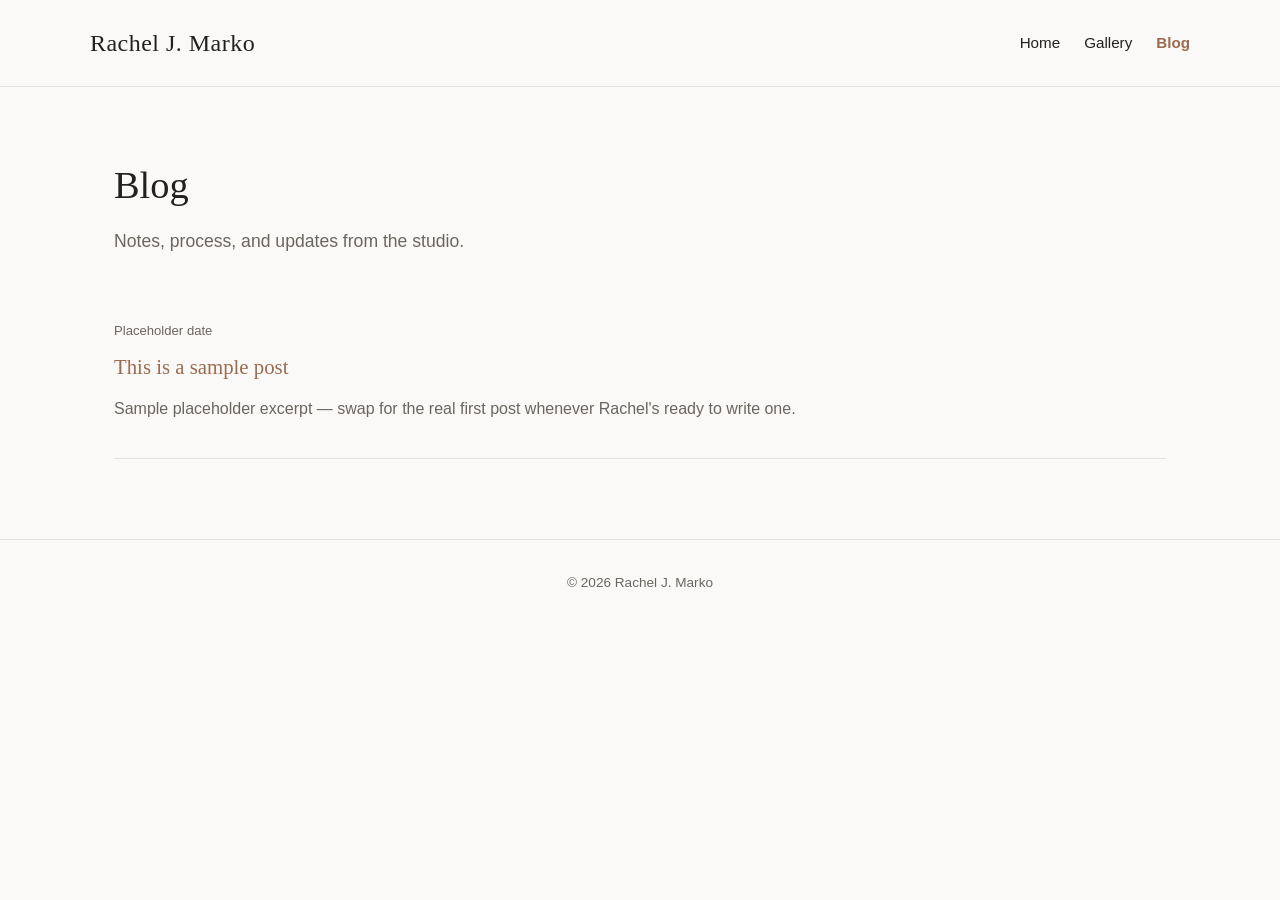
==== blog/index.html @ 8d88758e "Add files via upload" ====
<!DOCTYPE html>
<html lang="en">
<head>
  <meta charset="UTF-8" />
  <meta name="viewport" content="width=device-width, initial-scale=1.0" />
  <title>Blog — Rachel J. Marko</title>
  <link rel="stylesheet" href="/assets/css/style.css" />
</head>
<body>

  <header class="site-header">
    <div class="wrap">
      <div class="site-title">Rachel J. Marko</div>
      <nav class="site-nav">
        <a href="/">Home</a>
        <a href="/gallery/">Gallery</a>
        <a href="/blog/" class="active">Blog</a>
      </nav>
    </div>
  </header>

  <main>
    <h1>Blog</h1>
    <p class="lede">Notes, process, and updates from the studio.</p>

    <!--
      TODO: each new post is a plain HTML file under /blog/posts/, copied from
      /blog/posts/welcome.html. Add a matching <li> entry here, newest first.
    -->
    <ul class="blog-list">
      <li>
        <p class="post-date">Placeholder date</p>
        <h2 class="post-title"><a href="/blog/posts/welcome.html">This is a sample post</a></h2>
        <p class="post-excerpt">Sample placeholder excerpt — swap for the real first post whenever Rachel's ready to write one.</p>
      </li>
    </ul>
  </main>

  <footer class="site-footer">
    &copy; <span id="year"></span> Rachel J. Marko
  </footer>

  <script>
    document.getElementById('year').textContent = new Date().getFullYear();
  </script>
</body>
</html>
---- assets/css/style.css ----
/* racheljmarko.com — shared site styles
   Placeholder visual direction: neutral, gallery-forward, gets out of the art's way.
   Swap the CSS variables below once Rachel's brand direction (colors/fonts/logo) is set. */

:root {
  --color-bg: #faf9f7;
  --color-text: #232120;
  --color-muted: #6b6560;
  --color-accent: #9c6b4f; /* placeholder accent — swap for Rachel's palette */
  --color-border: #e4e0da;
  --font-heading: Georgia, 'Times New Roman', serif;
  --font-body: -apple-system, BlinkMacSystemFont, 'Segoe UI', Helvetica, Arial, sans-serif;
  --max-width: 1100px;
}

* { box-sizing: border-box; }

body {
  margin: 0;
  background: var(--color-bg);
  color: var(--color-text);
  font-family: var(--font-body);
  line-height: 1.6;
}

a { color: var(--color-accent); text-decoration: none; }
a:hover { text-decoration: underline; }

img { max-width: 100%; display: block; }

.site-header {
  border-bottom: 1px solid var(--color-border);
  padding: 1.5rem 1.5rem;
}

.site-header .wrap {
  max-width: var(--max-width);
  margin: 0 auto;
  display: flex;
  align-items: center;
  justify-content: space-between;
  flex-wrap: wrap;
  gap: 1rem;
}

.site-title {
  font-family: var(--font-heading);
  font-size: 1.5rem;
  letter-spacing: 0.02em;
  color: var(--color-text);
}

.site-nav { display: flex; gap: 1.5rem; }
.site-nav a { color: var(--color-text); font-size: 0.95rem; }
.site-nav a.active { color: var(--color-accent); font-weight: 600; }

main {
  max-width: var(--max-width);
  margin: 0 auto;
  padding: 3rem 1.5rem;
}

h1, h2, h3 {
  font-family: var(--font-heading);
  font-weight: normal;
  line-height: 1.25;
}

h1 { font-size: 2.4rem; margin-bottom: 0.5rem; }
h2 { font-size: 1.6rem; margin-top: 2.5rem; }

.lede {
  color: var(--color-muted);
  font-size: 1.1rem;
  max-width: 65ch;
}

.notice {
  background: #fff8ec;
  border: 1px solid #f0e2c4;
  border-radius: 6px;
  padding: 1rem 1.25rem;
  font-size: 0.92rem;
  color: #6b5730;
  margin: 1.5rem 0 2.5rem;
}

.bio-section {
  display: grid;
  grid-template-columns: 1fr;
  gap: 2rem;
  margin-bottom: 3rem;
}

@media (min-width: 720px) {
  .bio-section { grid-template-columns: 280px 1fr; }
}

.bio-portrait {
  width: 100%;
  aspect-ratio: 4 / 5;
  background: var(--color-border);
  border-radius: 4px;
  display: flex;
  align-items: center;
  justify-content: center;
  color: var(--color-muted);
  font-size: 0.85rem;
  text-align: center;
  padding: 1rem;
}

.contact-form {
  max-width: 520px;
}

.contact-form label {
  display: block;
  font-size: 0.85rem;
  color: var(--color-muted);
  margin: 1rem 0 0.35rem;
}

.contact-form input,
.contact-form textarea {
  width: 100%;
  padding: 0.65rem 0.75rem;
  border: 1px solid var(--color-border);
  border-radius: 4px;
  font-family: inherit;
  font-size: 0.95rem;
  background: #fff;
}

.contact-form textarea { min-height: 140px; resize: vertical; }

.contact-form button {
  margin-top: 1.5rem;
  background: var(--color-accent);
  color: #fff;
  border: none;
  padding: 0.75rem 1.75rem;
  border-radius: 4px;
  font-size: 0.95rem;
  cursor: pointer;
}

.contact-form button:hover { opacity: 0.9; }

.gallery-tabs {
  display: flex;
  flex-wrap: wrap;
  gap: 0.5rem 0.75rem;
  margin: 1.5rem 0 2rem;
  padding: 0;
  list-style: none;
}

.gallery-tabs button {
  background: none;
  border: 1px solid var(--color-border);
  border-radius: 999px;
  padding: 0.4rem 1rem;
  font-size: 0.85rem;
  color: var(--color-text);
  cursor: pointer;
}

.gallery-tabs button.active {
  background: var(--color-text);
  color: #fff;
  border-color: var(--color-text);
}

.gallery-grid {
  display: grid;
  grid-template-columns: repeat(auto-fill, minmax(220px, 1fr));
  gap: 1.25rem;
}

.gallery-grid .tile {
  aspect-ratio: 1 / 1;
  background: var(--color-border);
  border-radius: 4px;
  overflow: hidden;
}

.gallery-grid .tile img {
  width: 100%;
  height: 100%;
  object-fit: cover;
}

.blog-list { list-style: none; padding: 0; margin: 2rem 0; }
.blog-list li {
  padding: 1.25rem 0;
  border-bottom: 1px solid var(--color-border);
}
.blog-list .post-date {
  font-size: 0.82rem;
  color: var(--color-muted);
}
.blog-list .post-title {
  font-family: var(--font-heading);
  font-size: 1.3rem;
  margin: 0.25rem 0 0.35rem;
}
.blog-list .post-excerpt { color: var(--color-muted); }

.site-footer {
  border-top: 1px solid var(--color-border);
  padding: 2rem 1.5rem;
  text-align: center;
  color: var(--color-muted);
  font-size: 0.85rem;
}
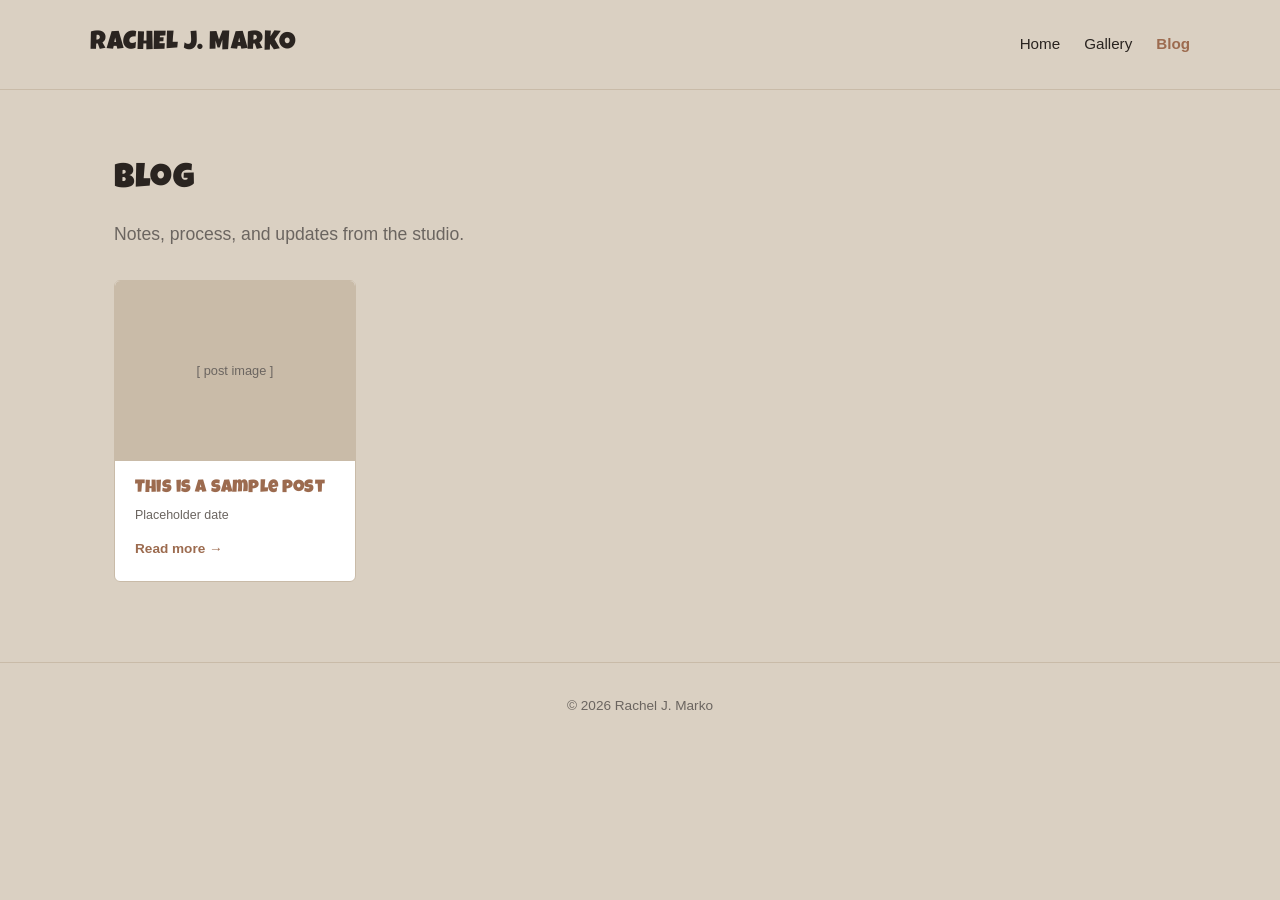
==== commit 53aa7f0c: "Add files via upload" ====
--- a/blog/index.html
+++ b/blog/index.html
@@ -4,6 +4,10 @@
   <meta charset="UTF-8" />
   <meta name="viewport" content="width=device-width, initial-scale=1.0" />
   <title>Blog — Rachel J. Marko</title>
+  <link rel="preconnect" href="https://fonts.googleapis.com" />
+  <link rel="preconnect" href="https://fonts.gstatic.com" crossorigin />
+  <link href="https://fonts.googleapis.com/css2?family=Luckiest+Guy&display=swap" rel="stylesheet" />
+  <link rel="stylesheet" href="https://api.fontshare.com/v2/css?f[]=general-sans@400,500,600,700&display=swap" />
   <link rel="stylesheet" href="/assets/css/style.css" />
 </head>
 <body>
@@ -25,15 +29,19 @@
 
     <!--
       TODO: each new post is a plain HTML file under /blog/posts/, copied from
-      /blog/posts/welcome.html. Add a matching <li> entry here, newest first.
+      /blog/posts/welcome.html. Add a matching <article class="blog-card"> entry here,
+      newest first. The thumbnail box can stay a placeholder until there's a real image.
     -->
-    <ul class="blog-list">
-      <li>
-        <p class="post-date">Placeholder date</p>
-        <h2 class="post-title"><a href="/blog/posts/welcome.html">This is a sample post</a></h2>
-        <p class="post-excerpt">Sample placeholder excerpt — swap for the real first post whenever Rachel's ready to write one.</p>
-      </li>
-    </ul>
+    <div class="blog-grid">
+      <article class="blog-card">
+        <a class="blog-card-thumb" href="/blog/posts/welcome.html">[ post image ]</a>
+        <div class="blog-card-body">
+          <h2 class="post-title"><a href="/blog/posts/welcome.html">This is a sample post</a></h2>
+          <p class="post-date">Placeholder date</p>
+          <a class="post-readmore" href="/blog/posts/welcome.html">Read more →</a>
+        </div>
+      </article>
+    </div>
   </main>
 
   <footer class="site-footer">
--- a/assets/css/style.css
+++ b/assets/css/style.css
@@ -1,15 +1,21 @@
 /* racheljmarko.com — shared site styles
-   Placeholder visual direction: neutral, gallery-forward, gets out of the art's way.
-   Swap the CSS variables below once Rachel's brand direction (colors/fonts/logo) is set. */
+   Palette + fonts based on Rachel's Canva mockup:
+   - Landing/blog background: #dad0c2 (warm tan)
+   - Gallery background: #f1eeee (soft off-white) — applied via body.gallery-page below
+   - Headline font: Luckiest Guy (free, Google Fonts) — standing in for "Papercutting" from
+     the mockup, which turned out to be a paid font with no free commercial webfont license.
+   - Body font: General Sans (free, Fontshare) — standing in for "PP Telegraf" from the
+     mockup, also a paid commercial font. See README.md for details / how to swap later. */
 
 :root {
-  --color-bg: #faf9f7;
-  --color-text: #232120;
+  --color-bg: #dad0c2;
+  --color-bg-alt: #f1eeee;
+  --color-text: #2a2420;
   --color-muted: #6b6560;
-  --color-accent: #9c6b4f; /* placeholder accent — swap for Rachel's palette */
-  --color-border: #e4e0da;
-  --font-heading: Georgia, 'Times New Roman', serif;
-  --font-body: -apple-system, BlinkMacSystemFont, 'Segoe UI', Helvetica, Arial, sans-serif;
+  --color-accent: #9c6b4f;
+  --color-border: #c9bba8;
+  --font-heading: 'Luckiest Guy', cursive;
+  --font-body: 'General Sans', -apple-system, BlinkMacSystemFont, 'Segoe UI', Helvetica, Arial, sans-serif;
   --max-width: 1100px;
 }
 
@@ -23,6 +29,8 @@
   line-height: 1.6;
 }
 
+body.gallery-page { background: var(--color-bg-alt); }
+
 a { color: var(--color-accent); text-decoration: none; }
 a:hover { text-decoration: underline; }
 
@@ -45,8 +53,9 @@
 
 .site-title {
   font-family: var(--font-heading);
-  font-size: 1.5rem;
+  font-size: 1.6rem;
   letter-spacing: 0.02em;
+  text-transform: uppercase;
   color: var(--color-text);
 }
 
@@ -66,8 +75,8 @@
   line-height: 1.25;
 }
 
-h1 { font-size: 2.4rem; margin-bottom: 0.5rem; }
-h2 { font-size: 1.6rem; margin-top: 2.5rem; }
+h1 { font-size: 2.1rem; margin-bottom: 0.5rem; letter-spacing: 0.02em; }
+h2 { font-size: 1.5rem; margin-top: 2.5rem; letter-spacing: 0.02em; }
 
 .lede {
   color: var(--color-muted);
@@ -85,6 +94,56 @@
   margin: 1.5rem 0 2.5rem;
 }
 
+/* Hero — landing page only, pulls two live images from Rachel's Drive via hero.js */
+.hero { margin-bottom: 3rem; }
+
+.hero-visual {
+  display: grid;
+  grid-template-columns: 1.3fr 1fr;
+  gap: 1rem;
+  min-height: 280px;
+}
+
+.hero-pattern {
+  position: relative;
+  border-radius: 6px;
+  background-color: var(--color-border);
+  background-size: cover;
+  background-position: center;
+  display: flex;
+  align-items: center;
+  justify-content: center;
+  padding: 1.5rem;
+}
+
+.hero-text {
+  background: rgba(250, 249, 247, 0.92);
+  border-radius: 4px;
+  padding: 1.5rem 2rem;
+  text-align: center;
+}
+
+.hero-text p {
+  font-family: var(--font-heading);
+  font-size: 1.5rem;
+  letter-spacing: 0.03em;
+  margin: 0.15rem 0;
+  color: var(--color-text);
+}
+
+.hero-tile {
+  border-radius: 6px;
+  overflow: hidden;
+  background: var(--color-border);
+}
+
+.hero-tile img { width: 100%; height: 100%; object-fit: cover; }
+
+@media (max-width: 640px) {
+  .hero-visual { grid-template-columns: 1fr; }
+  .hero-tile { min-height: 200px; }
+}
+
 .bio-section {
   display: grid;
   grid-template-columns: 1fr;
@@ -94,6 +153,15 @@
 
 @media (min-width: 720px) {
   .bio-section { grid-template-columns: 280px 1fr; }
+}
+
+.essay {
+  max-width: 68ch;
+  margin: 0 0 3rem;
+}
+
+.essay p {
+  margin: 0 0 1.25rem;
 }
 
 .bio-portrait {
@@ -143,9 +211,42 @@
   border-radius: 4px;
   font-size: 0.95rem;
   cursor: pointer;
+  font-family: var(--font-heading);
+  letter-spacing: 0.03em;
 }
 
 .contact-form button:hover { opacity: 0.9; }
+
+/* Follow / social links */
+.social-links { margin: 2rem 0 0; }
+
+.social-links p {
+  font-size: 0.85rem;
+  color: var(--color-muted);
+  margin: 0 0 0.6rem;
+}
+
+.social-icons {
+  display: flex;
+  gap: 0.75rem;
+  padding: 0;
+  margin: 0;
+  list-style: none;
+}
+
+.social-icons a {
+  width: 38px;
+  height: 38px;
+  border-radius: 50%;
+  background: var(--color-text);
+  color: #fff;
+  display: flex;
+  align-items: center;
+  justify-content: center;
+}
+
+.social-icons a:hover { opacity: 0.85; }
+.social-icons svg { width: 18px; height: 18px; fill: currentColor; }
 
 .gallery-tabs {
   display: flex;
@@ -191,21 +292,53 @@
   object-fit: cover;
 }
 
-.blog-list { list-style: none; padding: 0; margin: 2rem 0; }
-.blog-list li {
-  padding: 1.25rem 0;
-  border-bottom: 1px solid var(--color-border);
-}
-.blog-list .post-date {
-  font-size: 0.82rem;
-  color: var(--color-muted);
-}
-.blog-list .post-title {
-  font-family: var(--font-heading);
-  font-size: 1.3rem;
-  margin: 0.25rem 0 0.35rem;
-}
-.blog-list .post-excerpt { color: var(--color-muted); }
+/* Blog — card grid */
+.blog-grid {
+  display: grid;
+  grid-template-columns: repeat(auto-fill, minmax(240px, 1fr));
+  gap: 1.75rem;
+  margin: 2rem 0;
+}
+
+.blog-card {
+  background: #fff;
+  border: 1px solid var(--color-border);
+  border-radius: 6px;
+  overflow: hidden;
+  display: flex;
+  flex-direction: column;
+}
+
+.blog-card-thumb {
+  aspect-ratio: 4 / 3;
+  background: var(--color-border);
+  display: flex;
+  align-items: center;
+  justify-content: center;
+  color: var(--color-muted);
+  font-size: 0.8rem;
+  text-align: center;
+  padding: 1rem;
+}
+
+.blog-card-body { padding: 1rem 1.25rem 1.25rem; }
+
+.blog-card .post-title {
+  font-family: var(--font-heading);
+  font-size: 1.15rem;
+  margin: 0 0 0.35rem;
+  letter-spacing: 0.01em;
+}
+
+.blog-card .post-date {
+  font-size: 0.78rem;
+  color: var(--color-muted);
+  margin: 0 0 0.6rem;
+}
+
+.blog-card .post-readmore { font-size: 0.85rem; font-weight: 600; }
+
+.post-date { font-size: 0.82rem; color: var(--color-muted); }
 
 .site-footer {
   border-top: 1px solid var(--color-border);
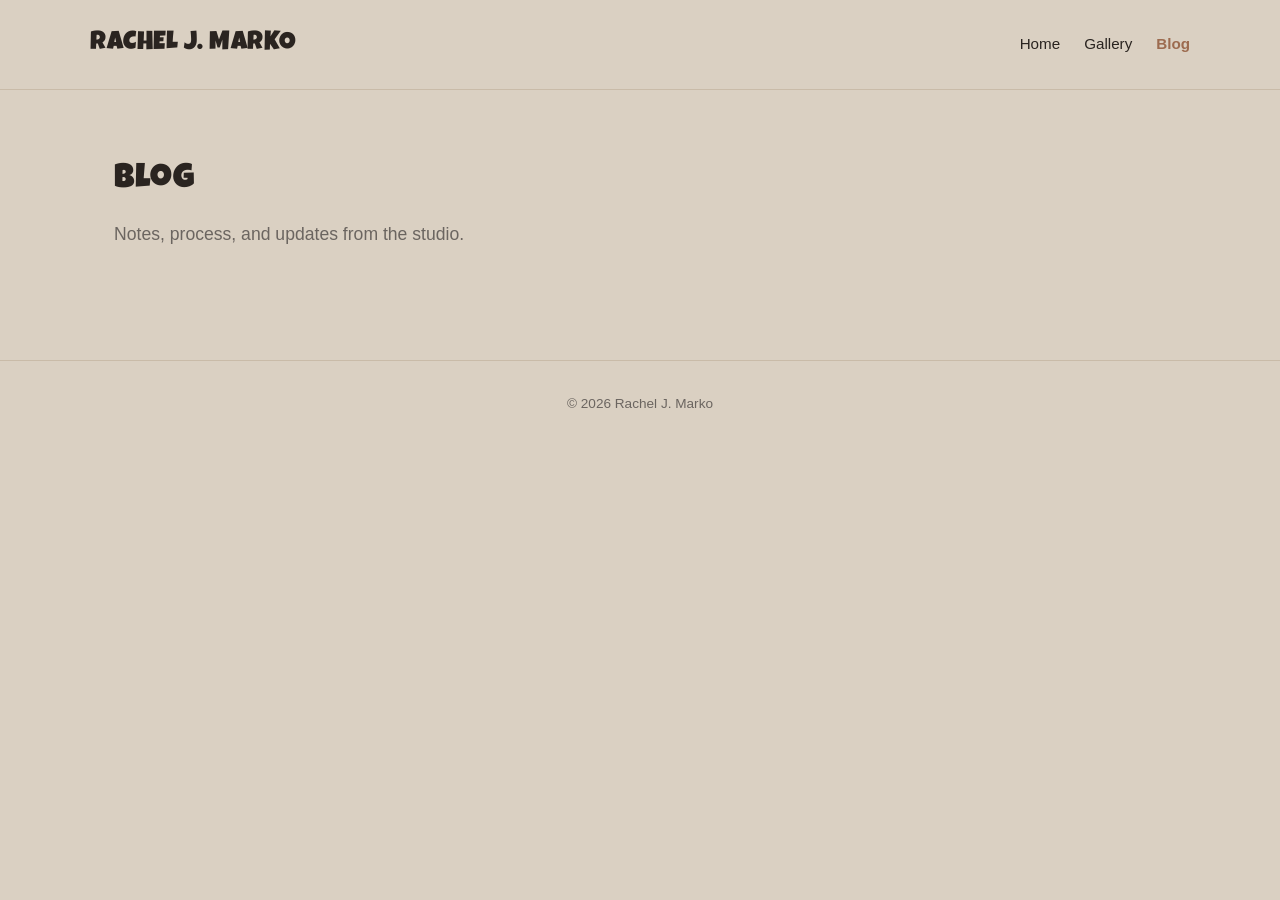
==== commit 9e93f998: "Add files via upload" ====
--- a/blog/index.html
+++ b/blog/index.html
@@ -24,30 +24,27 @@
   </header>
 
   <main>
-    <h1>Blog</h1>
-    <p class="lede">Notes, process, and updates from the studio.</p>
+    <div id="blog-intro">
+      <h1>Blog</h1>
+      <p class="lede">Notes, process, and updates from the studio.</p>
+    </div>
 
-    <!--
-      TODO: each new post is a plain HTML file under /blog/posts/, copied from
-      /blog/posts/welcome.html. Add a matching <article class="blog-card"> entry here,
-      newest first. The thumbnail box can stay a placeholder until there's a real image.
-    -->
-    <div class="blog-grid">
-      <article class="blog-card">
-        <a class="blog-card-thumb" href="/blog/posts/welcome.html">[ post image ]</a>
-        <div class="blog-card-body">
-          <h2 class="post-title"><a href="/blog/posts/welcome.html">This is a sample post</a></h2>
-          <p class="post-date">Placeholder date</p>
-          <a class="post-readmore" href="/blog/posts/welcome.html">Read more →</a>
-        </div>
-      </article>
+    <div class="notice" id="blog-not-connected">
+      <strong>Not connected yet.</strong> Once Rachel's Google Form + Sheet are set up and the
+      Sheet ID is dropped into <code>assets/js/blog.js</code>, posts she submits through the
+      form will show up here automatically — no upload step. See README.md for the checklist.
     </div>
+
+    <div class="blog-grid" id="blog-grid"></div>
+
+    <article id="blog-post-view" hidden></article>
   </main>
 
   <footer class="site-footer">
     &copy; <span id="year"></span> Rachel J. Marko
   </footer>
 
+  <script src="/assets/js/blog.js"></script>
   <script>
     document.getElementById('year').textContent = new Date().getFullYear();
   </script>
--- a/assets/css/style.css
+++ b/assets/css/style.css
@@ -338,7 +338,15 @@
 
 .blog-card .post-readmore { font-size: 0.85rem; font-weight: 600; }
 
+.blog-card .post-excerpt {
+  font-size: 0.88rem;
+  color: var(--color-muted);
+  margin: 0 0 0.75rem;
+}
+
 .post-date { font-size: 0.82rem; color: var(--color-muted); }
+
+#blog-post-view img { max-width: 100%; border-radius: 6px; }
 
 .site-footer {
   border-top: 1px solid var(--color-border);
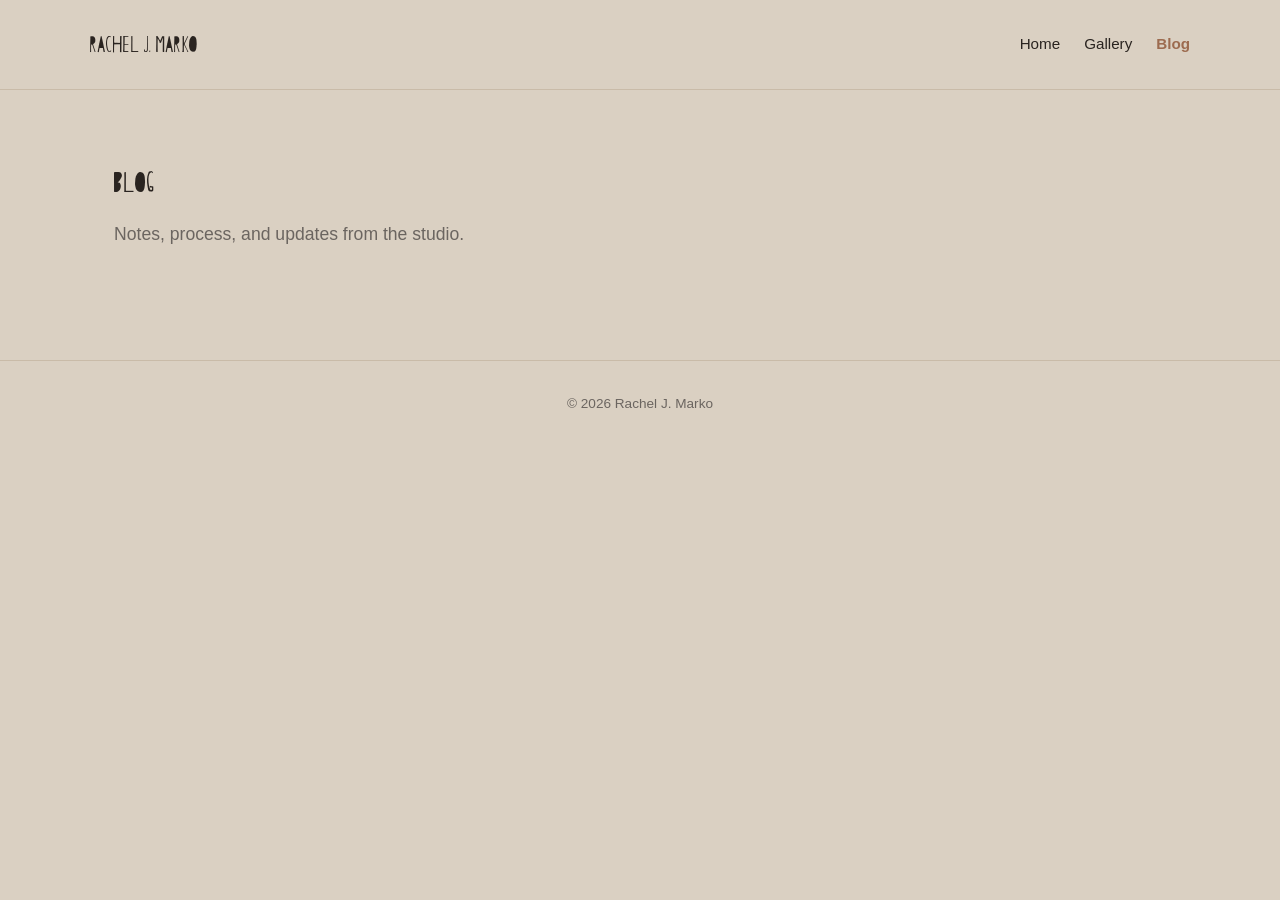
==== commit 4522696b: "Add files via upload" ====
--- a/blog/index.html
+++ b/blog/index.html
@@ -4,9 +4,6 @@
   <meta charset="UTF-8" />
   <meta name="viewport" content="width=device-width, initial-scale=1.0" />
   <title>Blog — Rachel J. Marko</title>
-  <link rel="preconnect" href="https://fonts.googleapis.com" />
-  <link rel="preconnect" href="https://fonts.gstatic.com" crossorigin />
-  <link href="https://fonts.googleapis.com/css2?family=Luckiest+Guy&display=swap" rel="stylesheet" />
   <link rel="stylesheet" href="https://api.fontshare.com/v2/css?f[]=general-sans@400,500,600,700&display=swap" />
   <link rel="stylesheet" href="/assets/css/style.css" />
 </head>
--- a/assets/css/style.css
+++ b/assets/css/style.css
@@ -2,10 +2,21 @@
    Palette + fonts based on Rachel's Canva mockup:
    - Landing/blog background: #dad0c2 (warm tan)
    - Gallery background: #f1eeee (soft off-white) — applied via body.gallery-page below
-   - Headline font: Luckiest Guy (free, Google Fonts) — standing in for "Papercutting" from
-     the mockup, which turned out to be a paid font with no free commercial webfont license.
+   - Headline font: Papercutting — the real font from the mockup. Scott/Rachel bought the
+     Desktop + Webfont license from Creative Market (Creativetacos); files are self-hosted
+     under /assets/fonts/, see the @font-face below. No Google Fonts link needed for this one.
    - Body font: General Sans (free, Fontshare) — standing in for "PP Telegraf" from the
-     mockup, also a paid commercial font. See README.md for details / how to swap later. */
+     mockup, which is also a paid commercial font (Rachel decided the free look-alike was fine
+     for body text). See README.md for details. */
+
+@font-face {
+  font-family: 'Papercutting';
+  src: url('/assets/fonts/papercutting-regular.woff2') format('woff2'),
+       url('/assets/fonts/papercutting-regular.woff') format('woff');
+  font-style: normal;
+  font-weight: normal;
+  font-display: swap;
+}
 
 :root {
   --color-bg: #dad0c2;
@@ -14,7 +25,7 @@
   --color-muted: #6b6560;
   --color-accent: #9c6b4f;
   --color-border: #c9bba8;
-  --font-heading: 'Luckiest Guy', cursive;
+  --font-heading: 'Papercutting', cursive;
   --font-body: 'General Sans', -apple-system, BlinkMacSystemFont, 'Segoe UI', Helvetica, Arial, sans-serif;
   --max-width: 1100px;
 }
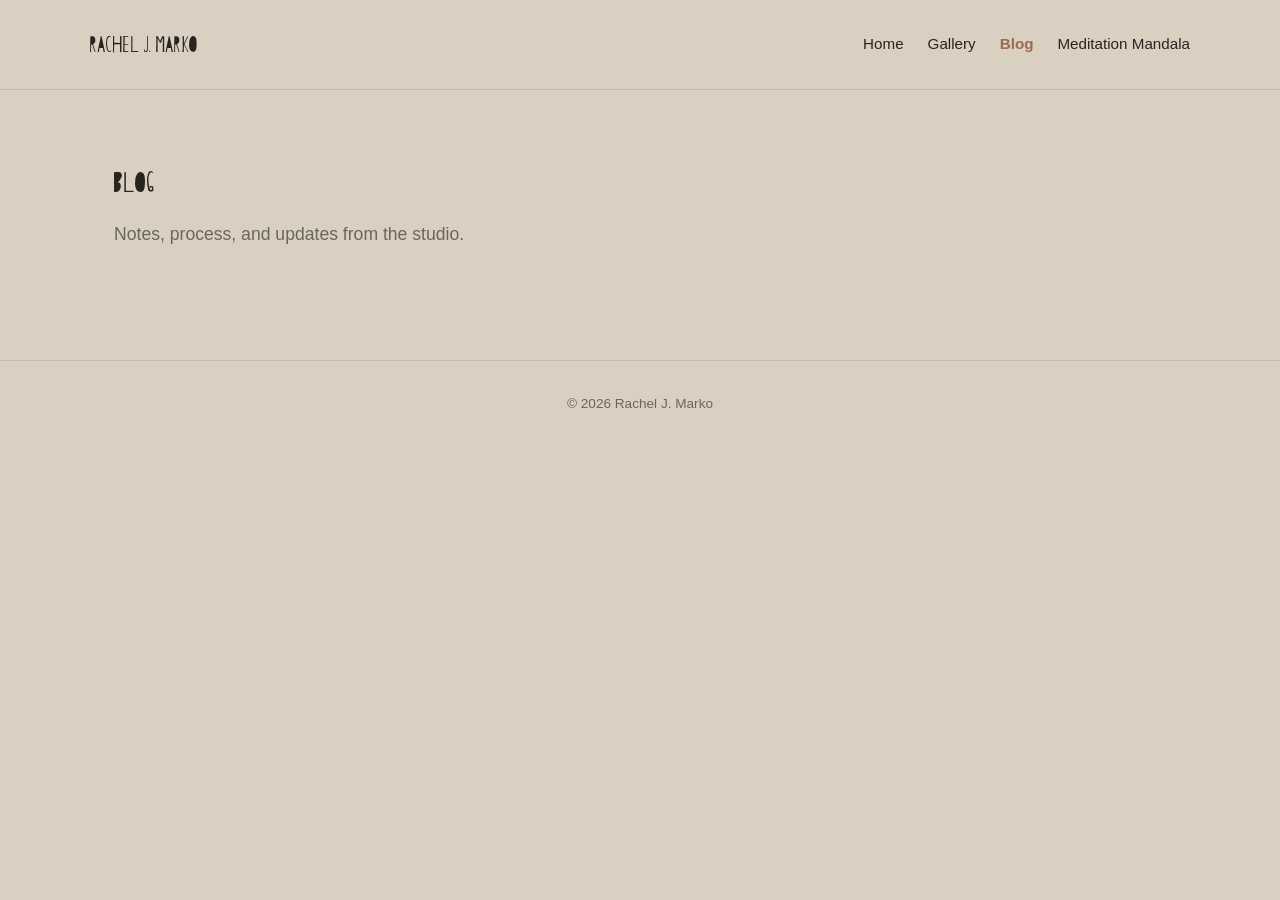
==== commit 68876cd8: "Add Meditation Mandala link to navigation" ====
--- a/blog/index.html
+++ b/blog/index.html
@@ -16,6 +16,7 @@
         <a href="/">Home</a>
         <a href="/gallery/">Gallery</a>
         <a href="/blog/" class="active">Blog</a>
+        <a href="https://meditation-mandala.com/" target="_blank" rel="noopener">Meditation Mandala</a>
       </nav>
     </div>
   </header>
--- a/assets/css/style.css
+++ b/assets/css/style.css
@@ -105,7 +105,11 @@
   margin: 1.5rem 0 2.5rem;
 }
 
-/* Hero — landing page only, pulls two live images from Rachel's Drive via hero.js */
+/* Hero — landing page only. Left box is a fixed image (Rachel's block-print pattern) with
+   a pre-rendered "Artist / Creator / Connector / Fabricator" graphic overlaid on top (a plain
+   image, not live CSS text — this sidesteps font/size rendering differences across devices).
+   Right box is a live image pulled at random from Rachel's Drive gallery on every page load,
+   via hero.js. */
 .hero { margin-bottom: 3rem; }
 
 .hero-visual {
@@ -119,27 +123,22 @@
   position: relative;
   border-radius: 6px;
   background-color: var(--color-border);
+  background-image: url('/assets/images/hero-pattern.jpg');
   background-size: cover;
   background-position: center;
-  display: flex;
-  align-items: center;
-  justify-content: center;
-  padding: 1.5rem;
-}
-
-.hero-text {
-  background: rgba(250, 249, 247, 0.92);
-  border-radius: 4px;
-  padding: 1.5rem 2rem;
-  text-align: center;
-}
-
-.hero-text p {
-  font-family: var(--font-heading);
-  font-size: 1.5rem;
-  letter-spacing: 0.03em;
-  margin: 0.15rem 0;
-  color: var(--color-text);
+}
+
+/* The "Artist / Creator / Connector / Fabricator" graphic, right-justified over the pattern
+   image at reduced opacity so the pattern shows through. Sized as a percentage of the pattern
+   box, so it scales naturally at every screen width with no separate mobile rules needed. */
+.hero-text-img {
+  position: absolute;
+  top: 50%;
+  right: 4%;
+  transform: translateY(-50%);
+  width: 55%;
+  max-width: 420px;
+  opacity: 0.75;
 }
 
 .hero-tile {
@@ -151,8 +150,8 @@
 .hero-tile img { width: 100%; height: 100%; object-fit: cover; }
 
 @media (max-width: 640px) {
-  .hero-visual { grid-template-columns: 1fr; }
-  .hero-tile { min-height: 200px; }
+  .hero-visual { gap: 0.6rem; min-height: 260px; }
+  .hero-text-img { width: 62%; right: 3%; }
 }
 
 .bio-section {
@@ -187,6 +186,13 @@
   font-size: 0.85rem;
   text-align: center;
   padding: 1rem;
+  overflow: hidden;
+}
+
+.bio-portrait img {
+  width: 100%;
+  height: 100%;
+  object-fit: cover;
 }
 
 .contact-form {
@@ -295,12 +301,111 @@
   background: var(--color-border);
   border-radius: 4px;
   overflow: hidden;
+  border: 0;
+  padding: 0;
+  display: block;
+  width: 100%;
+  cursor: pointer;
+  font: inherit;
 }
 
 .gallery-grid .tile img {
   width: 100%;
   height: 100%;
   object-fit: cover;
+}
+
+/* Watermarked lightbox preview (see gallery.js) */
+body.lightbox-open { overflow: hidden; }
+
+.lightbox {
+  position: fixed;
+  inset: 0;
+  background: rgba(20, 16, 12, 0.85);
+  display: flex;
+  align-items: center;
+  justify-content: center;
+  padding: 2rem 1.5rem;
+  z-index: 100;
+}
+
+/* The [hidden] attribute and this class both have equal CSS specificity, and this rule
+   comes later in the file — without this override, "display: flex" above would win and
+   the lightbox would stay visible even while hidden. */
+.lightbox[hidden] {
+  display: none;
+}
+
+.lightbox-inner {
+  position: relative;
+  max-width: min(90vw, 1100px);
+  max-height: 90vh;
+  display: flex;
+  flex-direction: column;
+  align-items: center;
+  gap: 0.75rem;
+}
+
+.lightbox-inner canvas,
+.lightbox-inner img#lightbox-fallback-img {
+  max-width: 100%;
+  max-height: 78vh;
+  border-radius: 4px;
+  background: #111;
+  display: block;
+}
+
+.lightbox-close {
+  position: absolute;
+  top: -2.75rem;
+  right: 0;
+  background: none;
+  border: 0;
+  color: #fff;
+  font-size: 2rem;
+  line-height: 1;
+  cursor: pointer;
+  padding: 0.25rem 0.5rem;
+}
+
+.lightbox-caption {
+  color: #f1eeee;
+  font-size: 0.82rem;
+  opacity: 0.75;
+  margin: 0;
+  text-align: center;
+}
+
+/* Prev/next arrows — fixed to the left/right edges of the whole overlay (not the image
+   box), so they stay put regardless of the current image's size or orientation. Hidden
+   entirely when the gallery category has only one image (see gallery.js). */
+.lightbox-nav {
+  position: absolute;
+  top: 50%;
+  transform: translateY(-50%);
+  background: rgba(20, 16, 12, 0.45);
+  border: 0;
+  color: #fff;
+  width: 48px;
+  height: 48px;
+  border-radius: 50%;
+  font-size: 1.7rem;
+  line-height: 1;
+  cursor: pointer;
+  display: flex;
+  align-items: center;
+  justify-content: center;
+}
+
+.lightbox-nav:hover { background: rgba(20, 16, 12, 0.7); }
+
+.lightbox-prev { left: 0.75rem; }
+.lightbox-next { right: 0.75rem; }
+
+@media (max-width: 640px) {
+  .lightbox-nav { width: 40px; height: 40px; font-size: 1.4rem; }
+  .lightbox-prev { left: 0.35rem; }
+  .lightbox-next { right: 0.35rem; }
 }
 
 /* Blog — card grid */
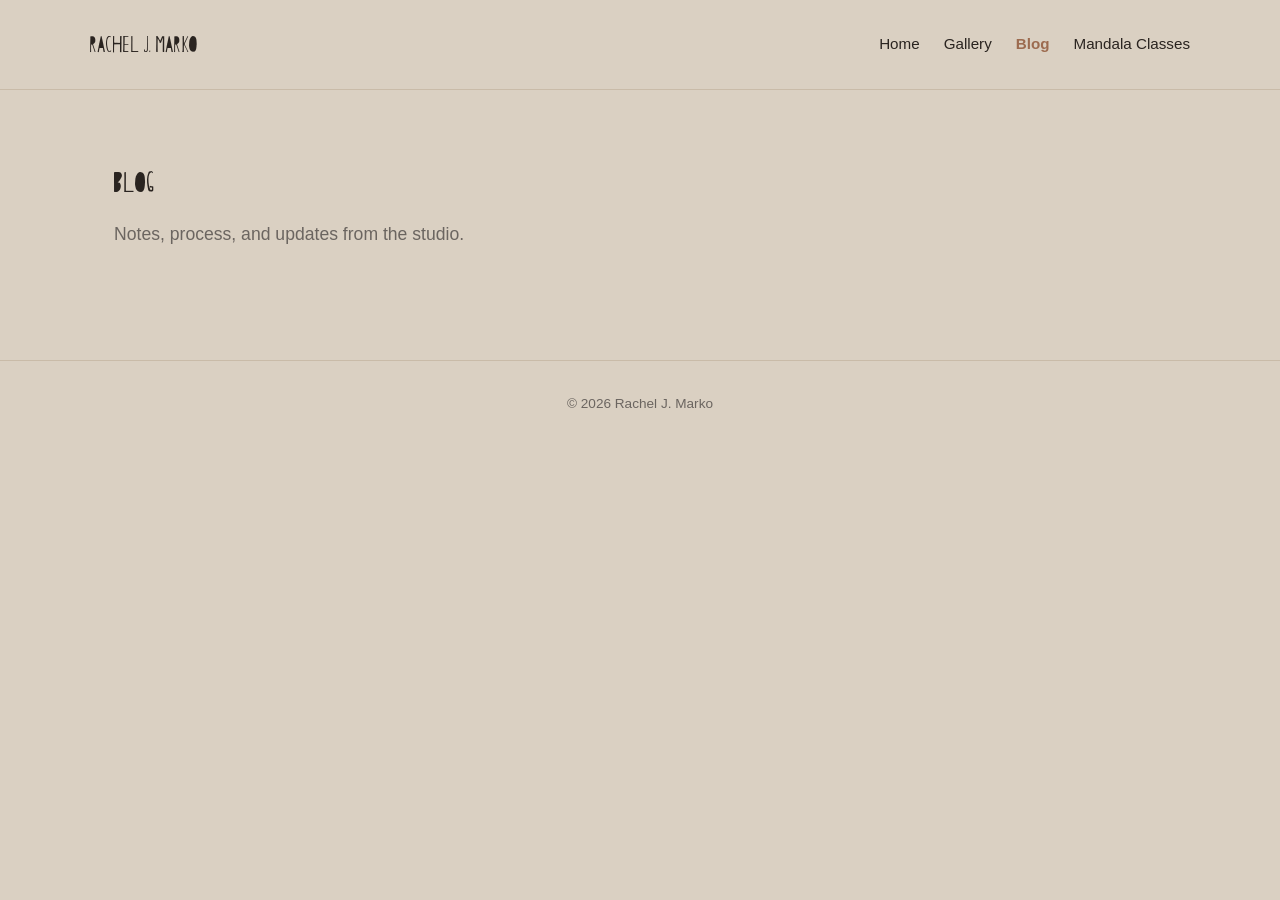
==== commit d098e7e8: "Update link text for Meditation Mandala" ====
--- a/blog/index.html
+++ b/blog/index.html
@@ -16,7 +16,7 @@
         <a href="/">Home</a>
         <a href="/gallery/">Gallery</a>
         <a href="/blog/" class="active">Blog</a>
-        <a href="https://meditation-mandala.com/" target="_blank" rel="noopener">Meditation Mandala</a>
+        <a href="https://meditation-mandala.com/" target="_blank" rel="noopener">Mandala Classes</a>
       </nav>
     </div>
   </header>
